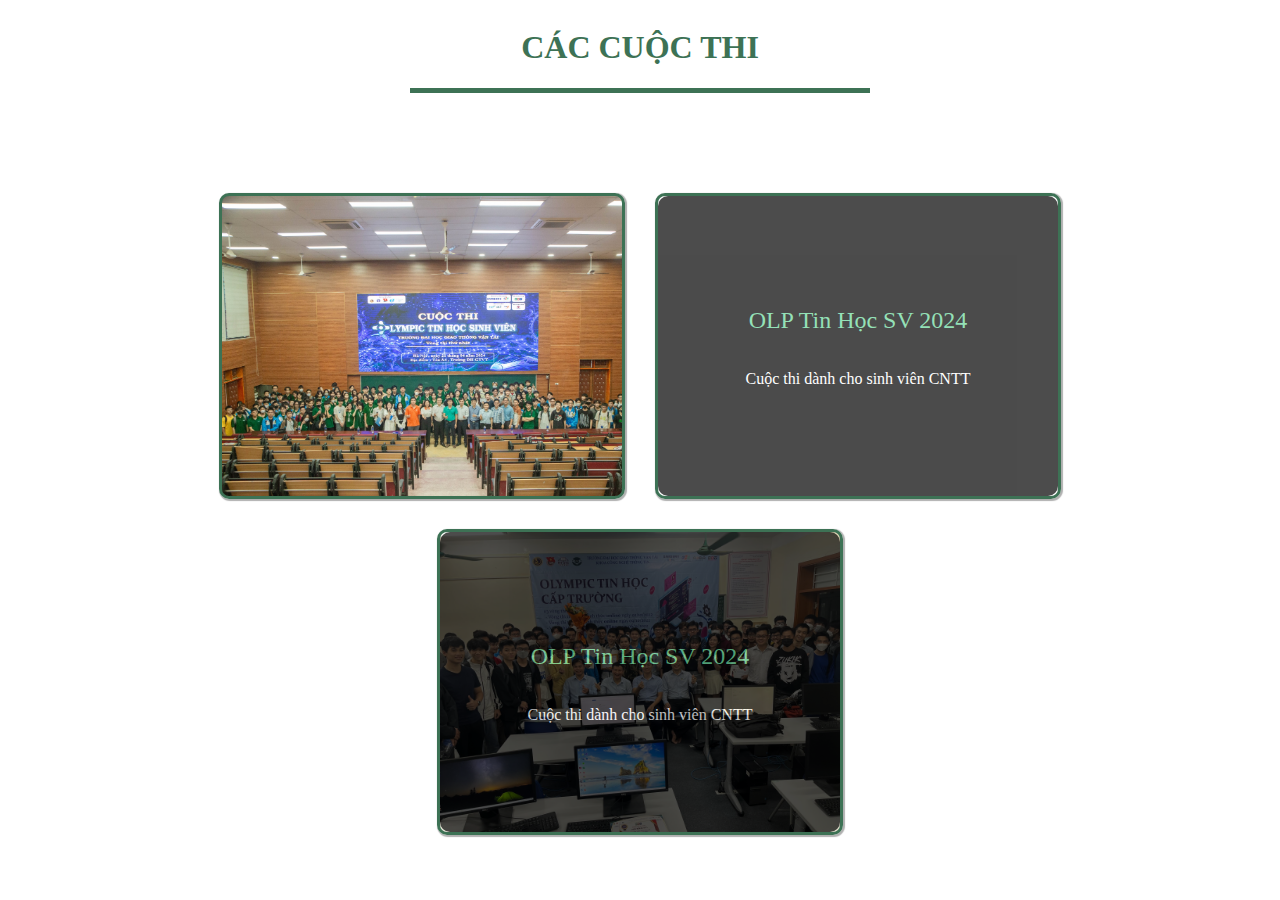
==== 2024-2025/Buoi3/Lop1/index.html @ 04ac705b "OK" ====
<!DOCTYPE html>
<html lang="en">

<head>
    <meta charset="UTF-8">
    <meta name="viewport" content="width=device-width, initial-scale=1.0">
    <title>SFIT</title>
    <link rel="stylesheet" href="style.css">
</head>

<body>
    <div class="main">
        <h1>CÁC CUỘC THI</h1>
        <div class="dir"></div>
        <div class="boxs">
            <div class="box image1">
                <div class="aa">
                    <div class="content a1">
                        <p class="title">OLP Tin Học SV 2024</p>
                        <p class="detail">Cuộc thi dành cho sinh viên CNTT</p>
                    </div>
                </div>
            </div>
            <div class="box image2">
                <div class="content a2">
                    <p class="title">OLP Tin Học SV 2024</p>
                    <p class="detail">Cuộc thi dành cho sinh viên CNTT</p>
                </div>
            </div>
            <div class="box image3">
                <div class="content a3">
                    <p class="title">OLP Tin Học SV 2024</p>
                    <p class="detail">Cuộc thi dành cho sinh viên CNTT</p>
                </div>
            </div>
        </div>
    </div>
</body>

</html>
---- 2024-2025/Buoi3/Lop1/style.css ----
h1 {
    color: #3D7255;
    text-align: center;
    font-size: 32px;
}

.main {
    display: flex;
    flex-direction: column;
    justify-content: center;
    align-items: center;
}

.dir {
    width: 460px;
    background-color: #3D7255;
    height: 5px;
    align-items: center;
    margin-bottom: 100px;
}

.box {
    width: 400px;
    height: 300px;
    border-radius: 10px;
    border-color: #3D7255;
    border-style: solid;
    box-shadow: #b0b0b0 1px 1px 1px 1px;
    display: flex;
    justify-content: center;
    align-items: center;
    justify-items: center;
}

.boxs {
    display: flex;
    gap: 30px;
    flex-wrap: wrap;
    justify-content: center;
    justify-items: center;
}

.image1 {
    background-image: url('./image1.jpg');
    background-size: cover;
    background-repeat: no-repeat;
}

.image2 {
    background-image: url('./image2.jpg');
    background-size: cover;
    background-repeat: no-repeat;
}

.image3 {
    background-image: url('./image3.jpg');
    background-size: cover;
    background-repeat: no-repeat;
}

.aa {
    display: none;
}

.title {
    color: #68d599;
    font-size: 24px;
    margin-bottom: 20px;
}

.detail {
    color: #ffffff;
    font-size: 16px;
    margin-bottom: 20px;
}

.content {
    display: flex;
    flex-direction: column;
    justify-content: center;
    align-items: center;
    justify-items: center;
    background-color: black;
    opacity: 0.7;
    width: 100%;
    height: 100%;
    border-radius: 10px;
}

.aa:hover {
    display: block;
    width: 100%;
    height: 100%;
    align-items: center;
}
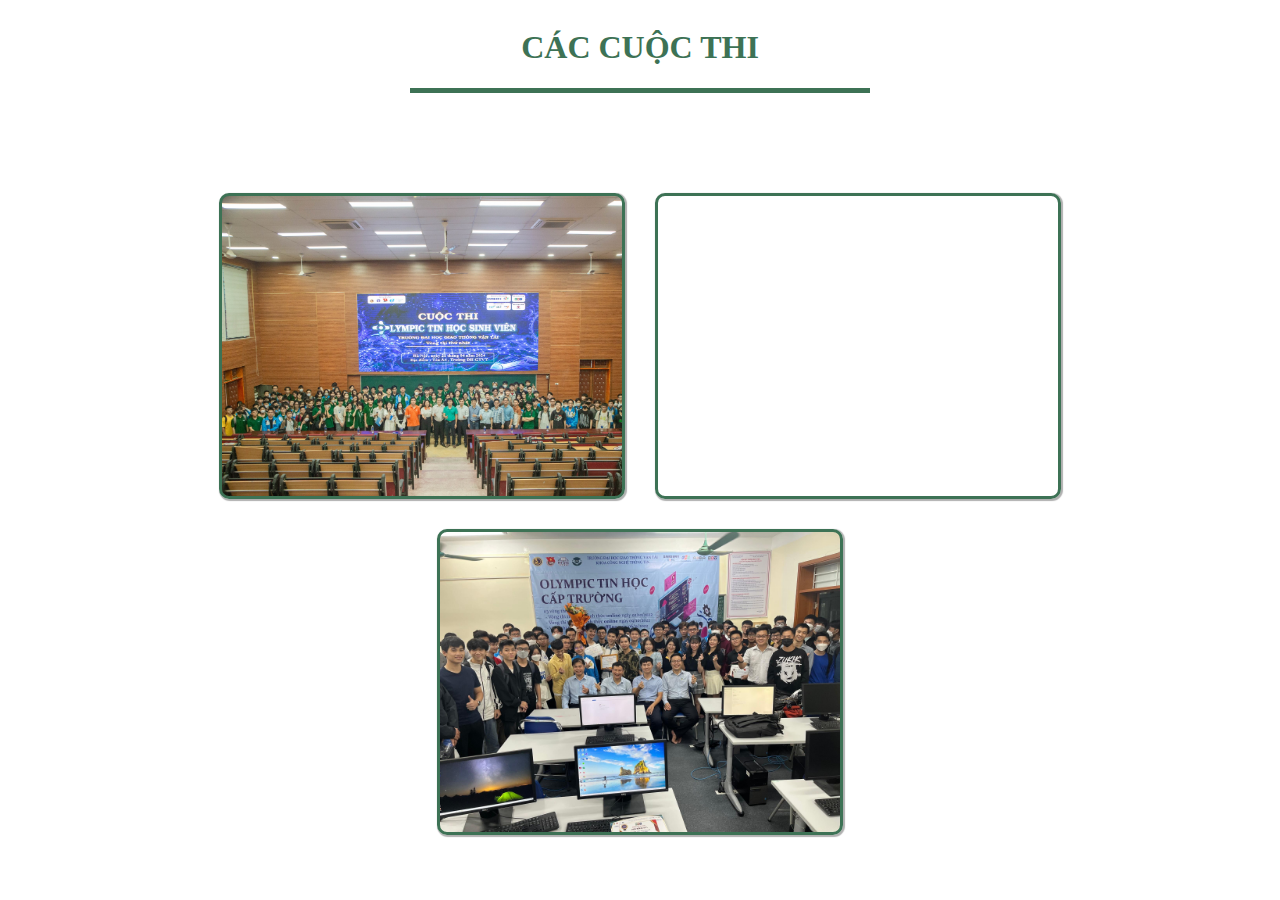
==== commit 7292e88f: "buoi3" ====
--- a/2024-2025/Buoi3/Lop1/index.html
+++ b/2024-2025/Buoi3/Lop1/index.html
@@ -14,11 +14,9 @@
         <div class="dir"></div>
         <div class="boxs">
             <div class="box image1">
-                <div class="aa">
-                    <div class="content a1">
-                        <p class="title">OLP Tin Học SV 2024</p>
-                        <p class="detail">Cuộc thi dành cho sinh viên CNTT</p>
-                    </div>
+                <div class="content a1">
+                    <p class="title">OLP Tin Học SV 2024</p>
+                    <p class="detail">Cuộc thi dành cho sinh viên CNTT</p>
                 </div>
             </div>
             <div class="box image2">
--- a/2024-2025/Buoi3/Lop1/style.css
+++ b/2024-2025/Buoi3/Lop1/style.css
@@ -33,6 +33,8 @@
 }
 
 .boxs {
+    width: 100%;
+    height: 100%;
     display: flex;
     gap: 30px;
     flex-wrap: wrap;
@@ -58,23 +60,30 @@
     background-repeat: no-repeat;
 }
 
-.aa {
+.title {
     display: none;
 }
 
-.title {
+.detail {
+    display: none;
+}
+
+/* Updated hover selectors */
+.box:hover .title {
     color: #68d599;
     font-size: 24px;
     margin-bottom: 20px;
+    display: block;
 }
 
-.detail {
+.box:hover .detail {
+    display: block;
     color: #ffffff;
     font-size: 16px;
     margin-bottom: 20px;
 }
 
-.content {
+.box:hover .content {
     display: flex;
     flex-direction: column;
     justify-content: center;
@@ -85,11 +94,4 @@
     width: 100%;
     height: 100%;
     border-radius: 10px;
-}
-
-.aa:hover {
-    display: block;
-    width: 100%;
-    height: 100%;
-    align-items: center;
 }